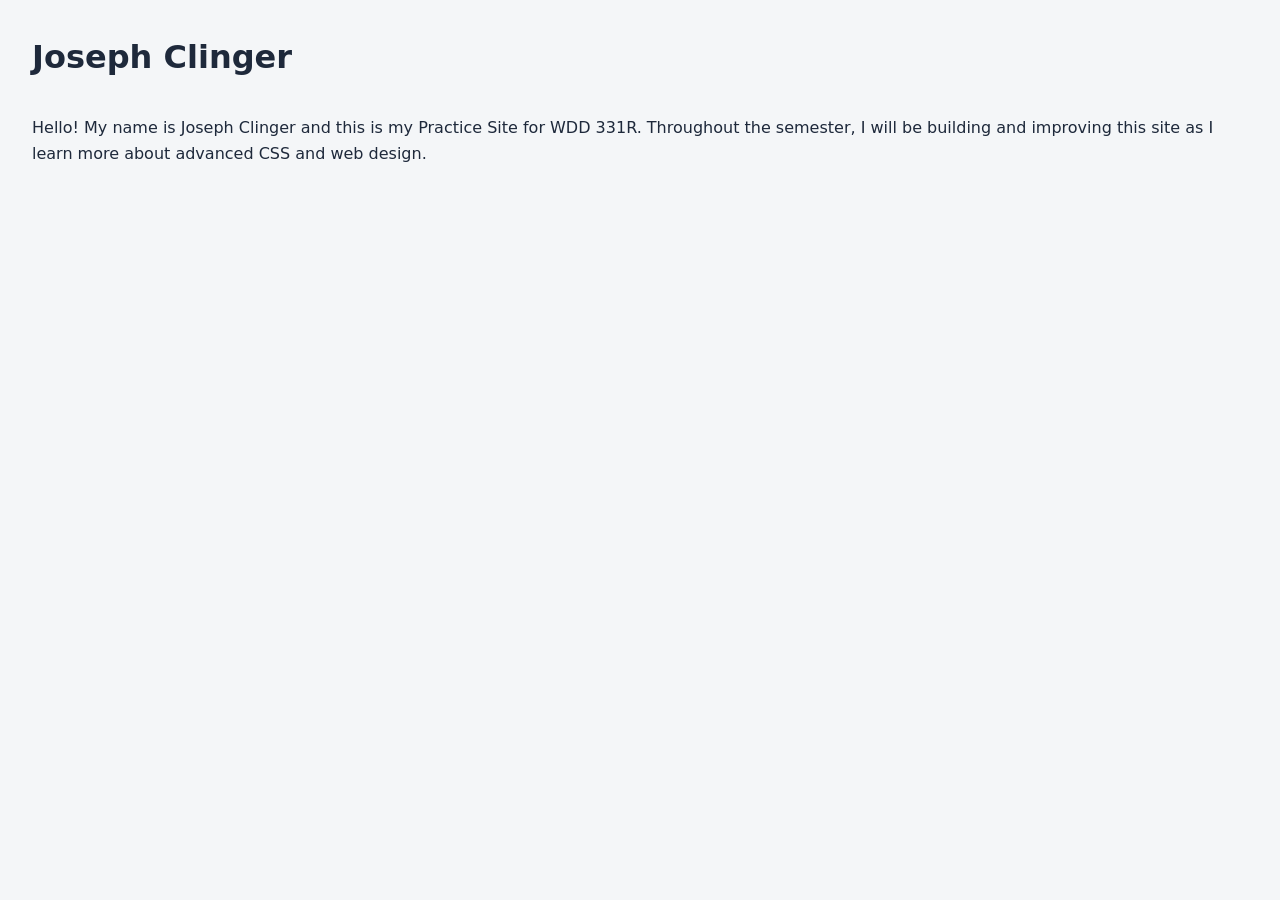
==== index.html @ 9c4dbddb "fixed index" ====
<!DOCTYPE html>
<html lang="en">
<head>
    <meta charset="utf-8">
    <meta name="viewport" content="width=device-width, initial-scale=1.0">
    <title>Joseph Clinger Practice Site</title>

    <link rel="stylesheet" href="css/main.css">
</head>
<body>

    <header>
        <h1>Joseph Clinger</h1>
    </header>

    <main>
        <p>
            Hello! My name is Joseph Clinger and this is my Practice Site for WDD 331R.
            Throughout the semester, I will be building and improving this site as I learn
            more about advanced CSS and web design.
        </p>
    </main>

</body>
</html>
---- css/main.css ----
*,
*::before,
*::after {
    box-sizing: border-box;
    margin: 0;
    padding: 0;
}

:root {
    --color-bg: #f4f6f8;
    --color-text: #1e293b;
    --color-primary: #006eb6;
    --color-primary-hover: #004f7f;
    --space-sm: 0.5rem;
    --space-md: 1rem;
    --space-lg: 2rem;
    --font-body: system-ui, -apple-system, sans-serif;
}

body {
    font-family: var(--font-body);
    color: var(--color-text);
    background-color: var(--color-bg);
    line-height: 1.6;
    padding: var(--space-lg);
}

a {
    color: var(--color-primary);
}

a:hover {
    color: var(--color-primary-hover);
}

header {
    margin-bottom: var(--space-lg);
}

h1 {
    font-size: 2rem;
}
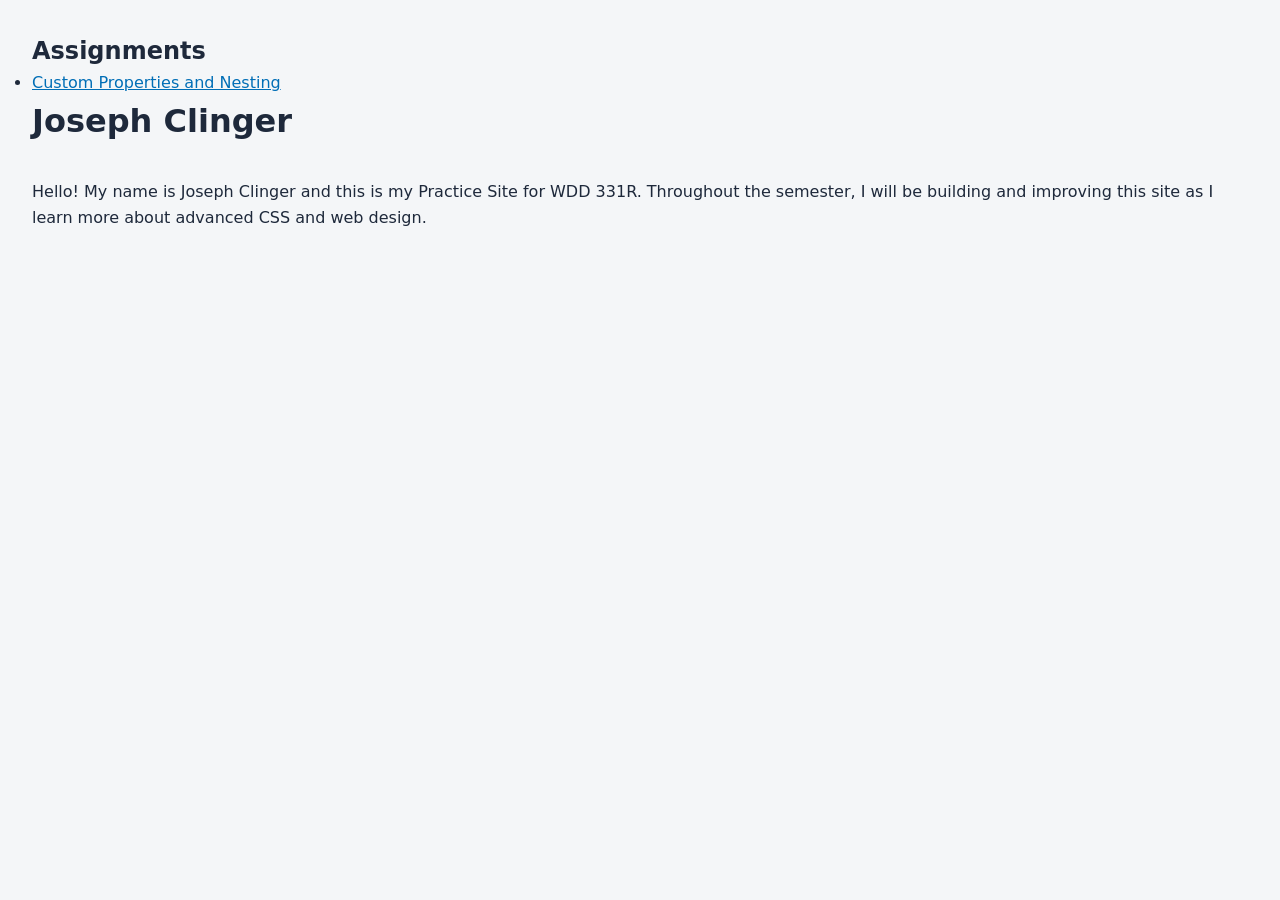
==== commit 88f28627: "Week_2_update" ====
--- a/index.html
+++ b/index.html
@@ -6,9 +6,19 @@
     <title>Joseph Clinger Practice Site</title>
 
     <link rel="stylesheet" href="css/main.css">
+    
 </head>
 <body>
-
+<nav>
+    <h2>Assignments</h2>
+    <ul>
+        <li>
+            <a href="unit-1/custom-properties/index.html">
+                Custom Properties and Nesting
+            </a>
+        </li>
+    </ul>
+</nav>
     <header>
         <h1>Joseph Clinger</h1>
     </header>
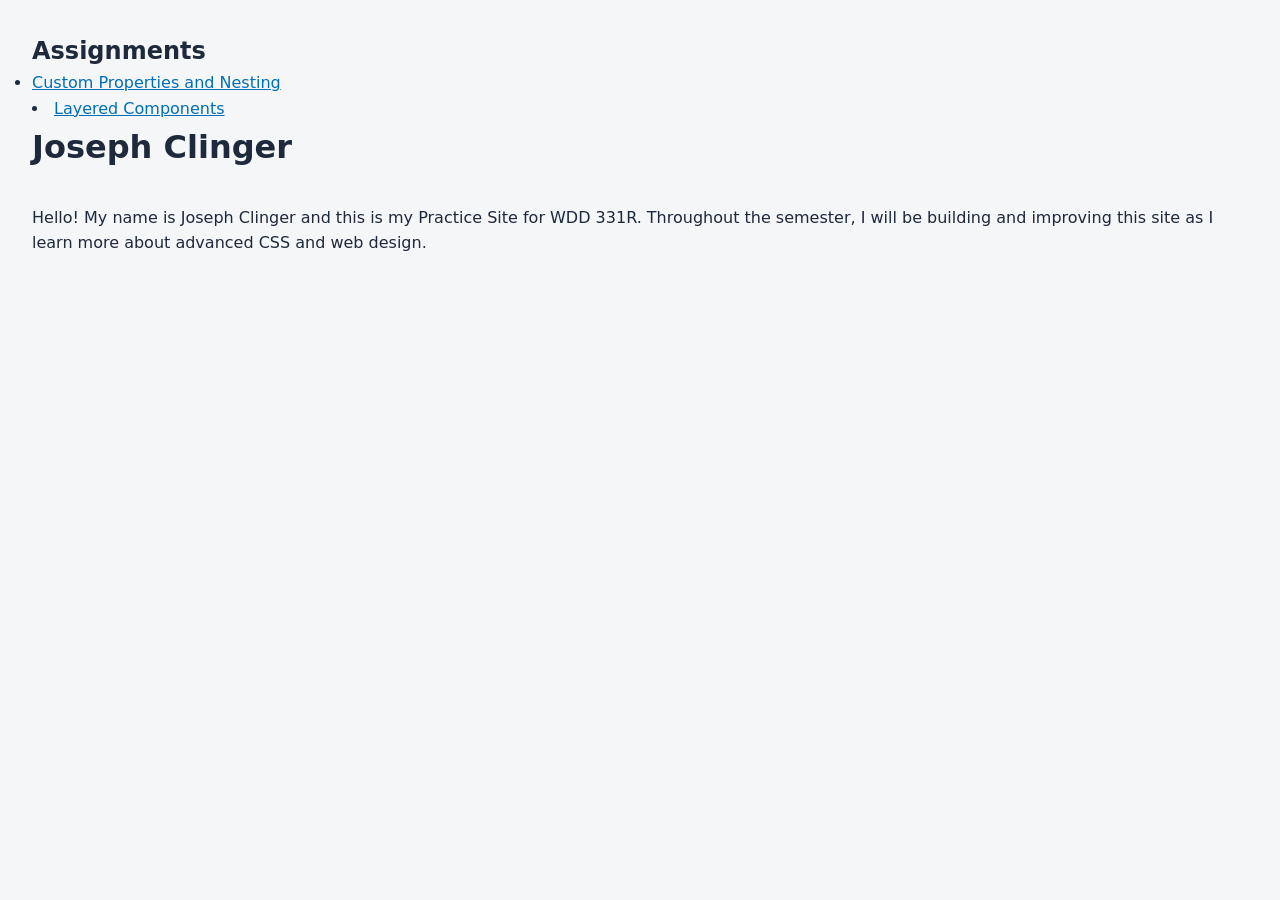
==== commit baedca97: "index links updated" ====
--- a/index.html
+++ b/index.html
@@ -18,6 +18,12 @@
             </a>
         </li>
     </ul>
+       <li>
+            <a href="unit-2/layered-components/">
+                Layered Components
+            </a>
+        </li>
+    </ul>
 </nav>
     <header>
         <h1>Joseph Clinger</h1>
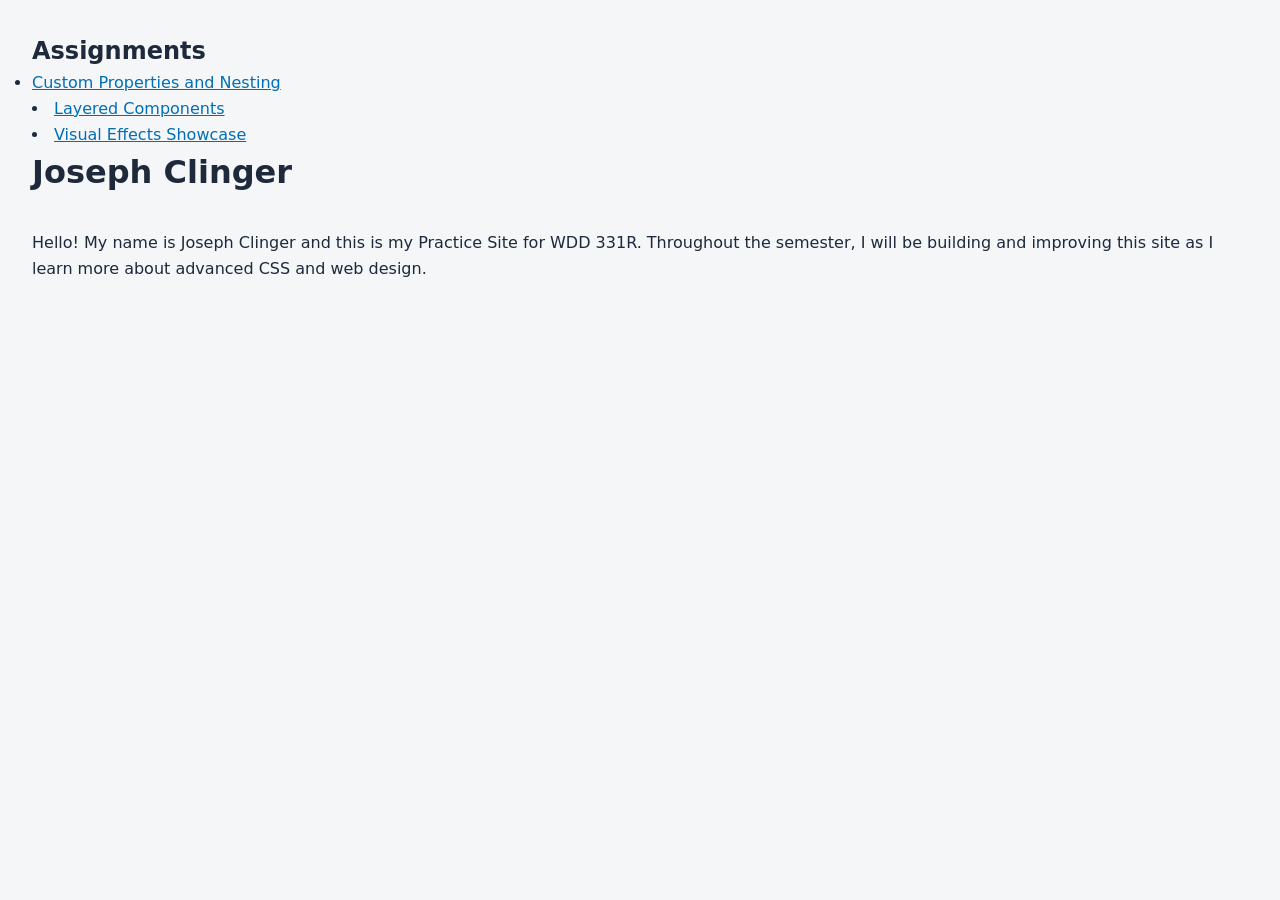
==== commit 818a1583: "Added themes" ====
--- a/index.html
+++ b/index.html
@@ -24,6 +24,11 @@
             </a>
         </li>
     </ul>
+    <li>
+        <a href="unit-3/visual-effects/index.html">
+    Visual Effects Showcase
+</a>
+    </li>
 </nav>
     <header>
         <h1>Joseph Clinger</h1>
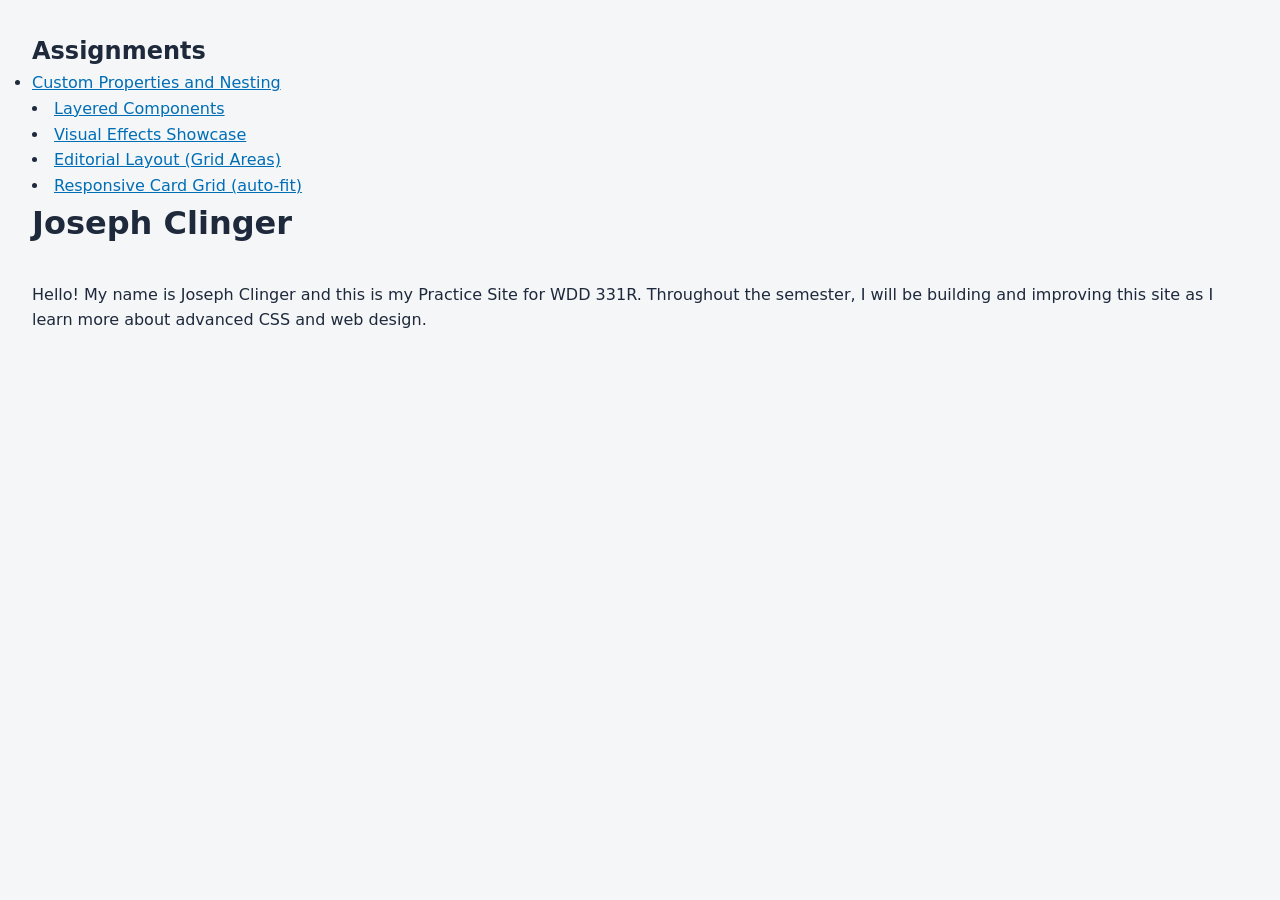
==== commit d044d93a: "Effects page" ====
--- a/index.html
+++ b/index.html
@@ -29,6 +29,17 @@
     Visual Effects Showcase
 </a>
     </li>
+    <li>
+    <a href="unit-4/grid-layouts/editorial.html">
+        Editorial Layout (Grid Areas)
+    </a>
+</li>
+
+<li>
+    <a href="unit-4/grid-layouts/cards.html">
+        Responsive Card Grid (auto-fit)
+    </a>
+</li>
 </nav>
     <header>
         <h1>Joseph Clinger</h1>
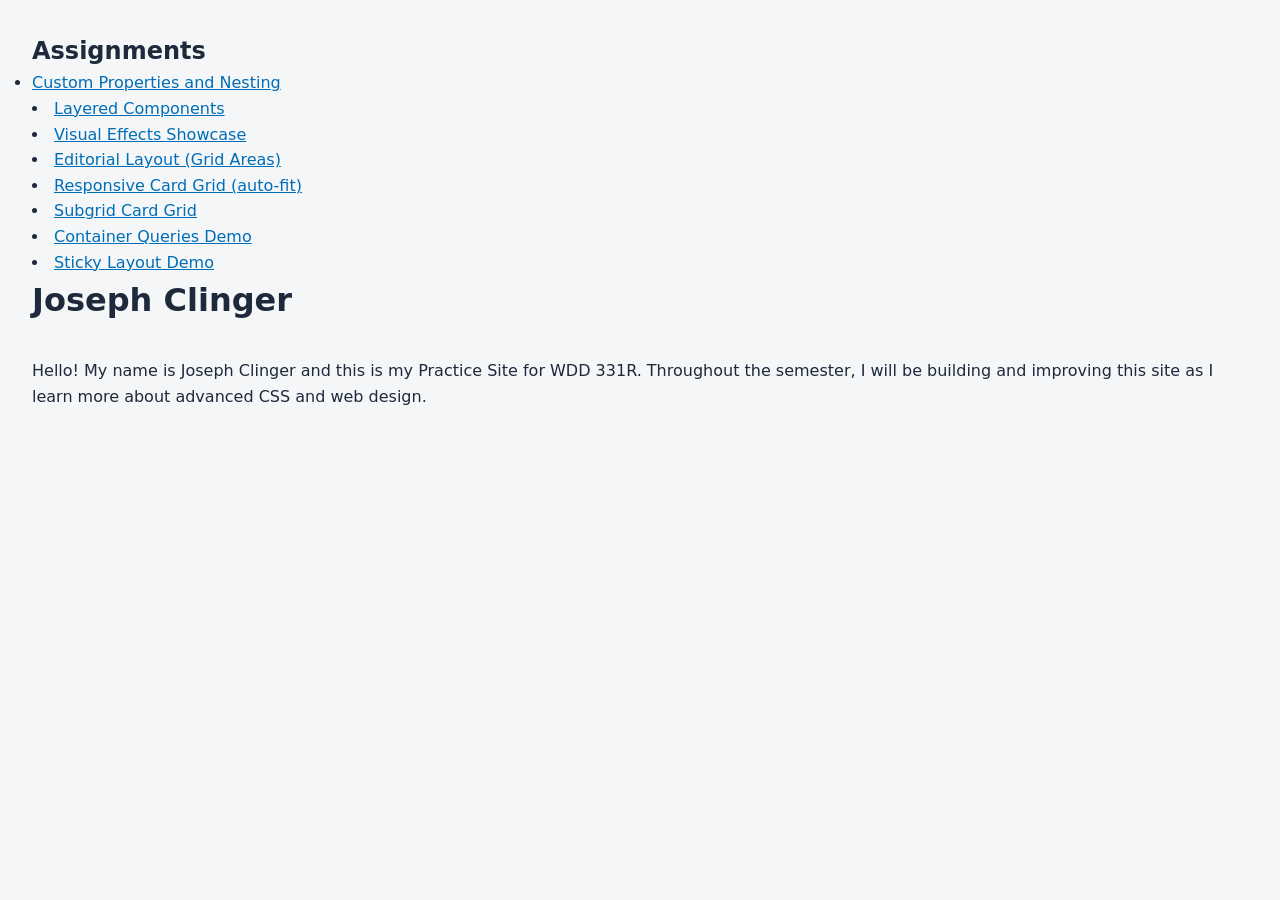
==== commit 1141c0c8: "grid" ====
--- a/index.html
+++ b/index.html
@@ -40,6 +40,9 @@
         Responsive Card Grid (auto-fit)
     </a>
 </li>
+<li><a href="unit-4/grid-layouts/cards.html">Subgrid Card Grid</a></li>
+<li><a href="unit-4/advanced/container-demo.html">Container Queries Demo</a></li>
+<li><a href="unit-4/advanced/sticky-demo.html">Sticky Layout Demo</a></li>
 </nav>
     <header>
         <h1>Joseph Clinger</h1>
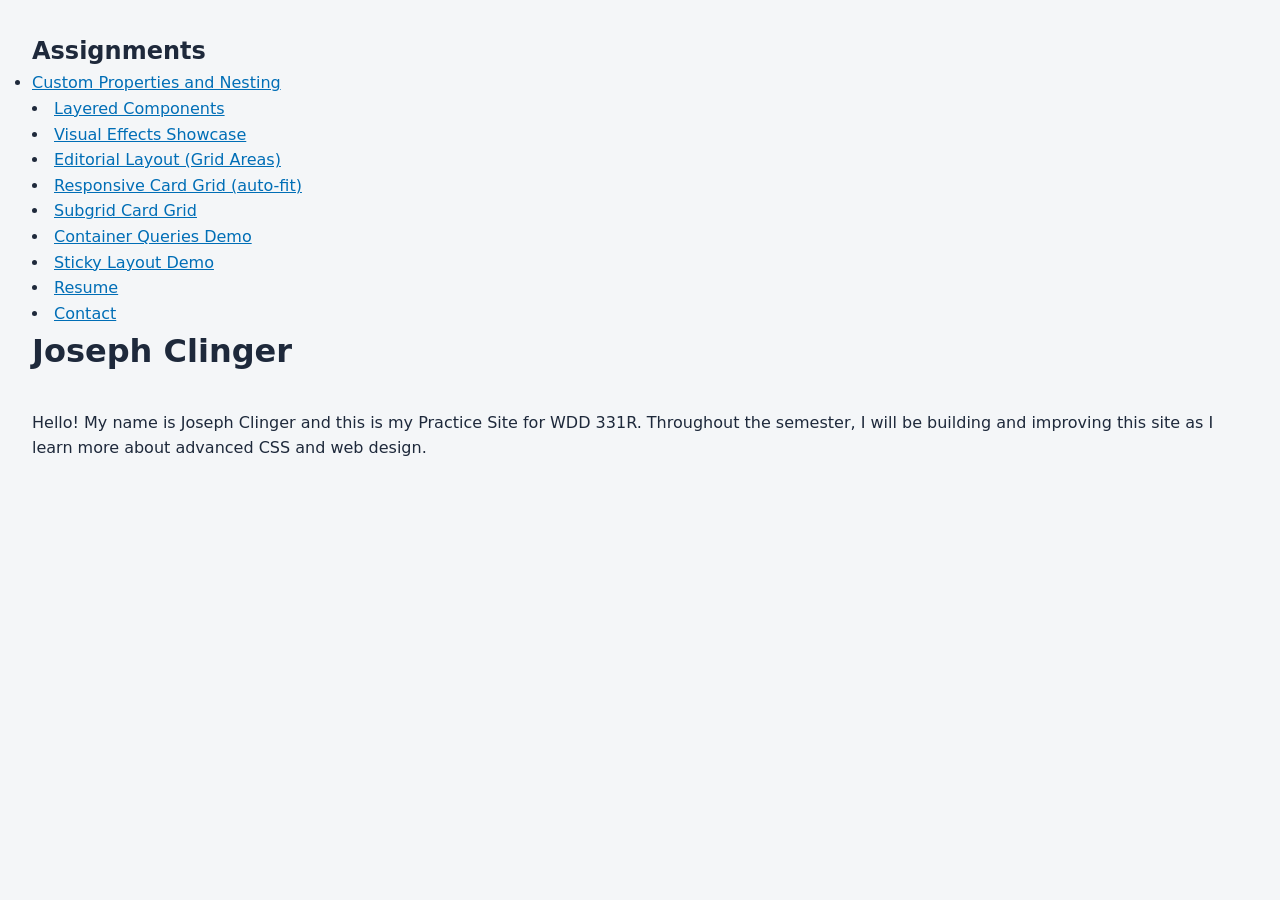
==== commit 57e95c83: "resume" ====
--- a/index.html
+++ b/index.html
@@ -43,6 +43,8 @@
 <li><a href="unit-4/grid-layouts/cards.html">Subgrid Card Grid</a></li>
 <li><a href="unit-4/advanced/container-demo.html">Container Queries Demo</a></li>
 <li><a href="unit-4/advanced/sticky-demo.html">Sticky Layout Demo</a></li>
+<li><a href="resume.html">Resume</a></li>
+<li><a href="contact.html">Contact</a></li>
 </nav>
     <header>
         <h1>Joseph Clinger</h1>
--- a/css/main.css
+++ b/css/main.css
@@ -39,4 +39,54 @@
 
 h1 {
     font-size: 2rem;
+}
+
+@media print{
+
+nav,
+footer,
+button{
+
+    display:none;
+
+}
+
+body{
+
+    font-family:"Times New Roman",serif;
+
+    font-size:12pt;
+
+    color:black;
+
+}
+
+a::after{
+
+    content:" (" attr(href) ")";
+
+    font-size:10pt;
+
+}
+
+article{
+
+    break-inside:avoid;
+
+}
+
+p{
+
+    orphans:3;
+
+    widows:3;
+
+}
+
+.resume h1{
+
+    print-color-adjust:exact;
+
+}
+
 }
